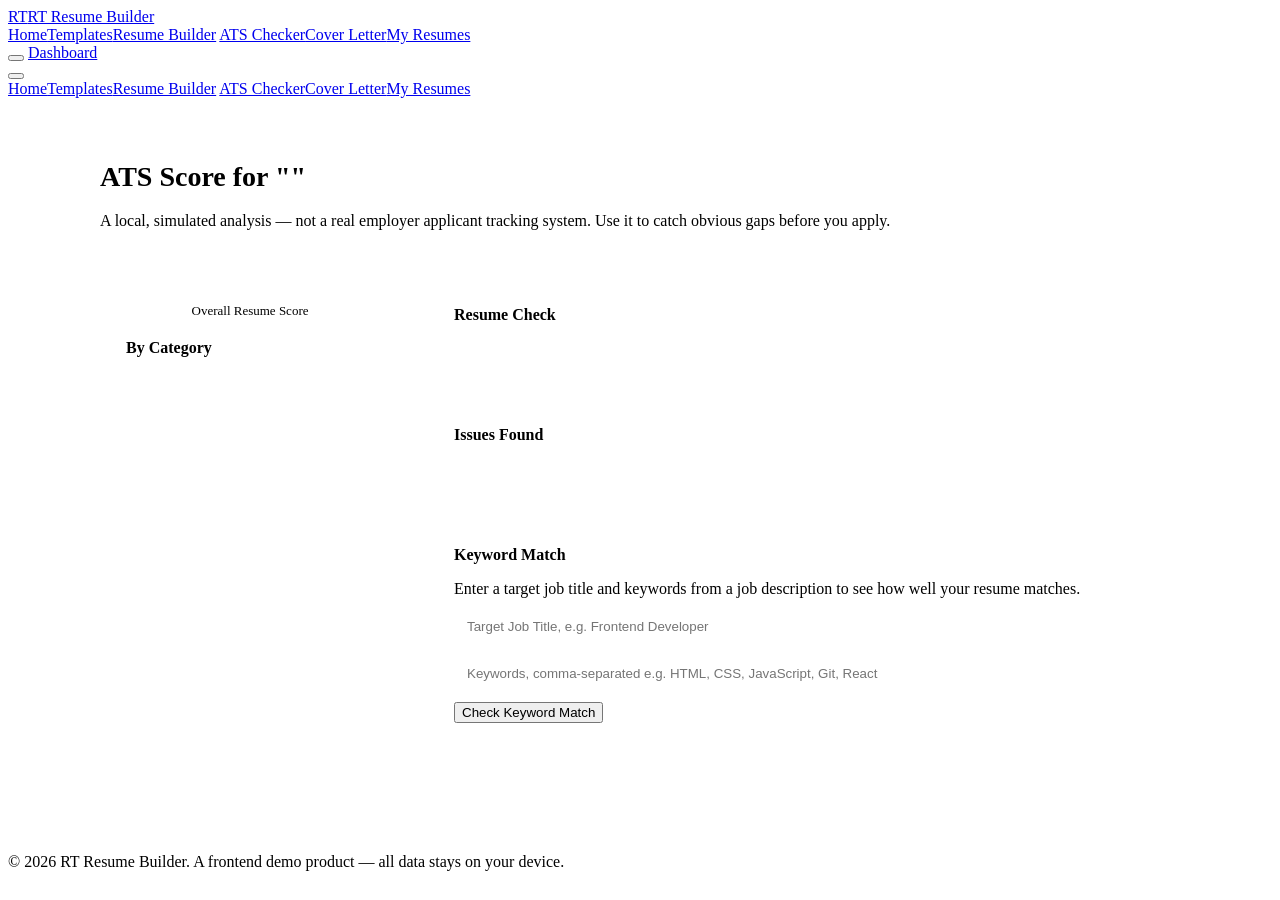
==== ats-checker.html @ d9f5d31e "V.0.1 commit" ====
<!DOCTYPE html>
<html lang="en">
<head>
<meta charset="UTF-8">
<meta name="viewport" content="width=device-width, initial-scale=1.0">
<title>ATS Checker — RT Resume Builder</title>
<link rel="icon" href="data:image/svg+xml,<svg xmlns=%22http://www.w3.org/2000/svg%22 viewBox=%220 0 100 100%22><rect width=%22100%22 height=%22100%22 rx=%2222%22 fill=%22%2317233B%22/><text x=%2250%22 y=%2266%22 font-size=%2244%22 fill=%22%23FBF9F4%22 text-anchor=%22middle%22 font-family=%22Georgia,serif%22>RT</text></svg>">
<link rel="stylesheet" href="css/style.css">
<link rel="stylesheet" href="css/builder.css">
<link rel="stylesheet" href="css/responsive.css">
<style>
  .ats-wrap{ max-width:1080px; margin:0 auto; padding:44px 32px 90px; }
  .ats-top{ margin-bottom:34px; }
  .ats-top p{ margin:0; }
  .ats-layout{ display:grid; grid-template-columns:300px 1fr; gap:28px; align-items:start; }
  .ats-panel{ background:var(--surface); border:1px solid var(--line); border-radius:var(--radius); padding:26px; }
  .ats-panel h3{ font-size:16px; margin-bottom:14px; }
  #category-list li{ display:flex; justify-content:space-between; padding:9px 0; border-bottom:1px solid var(--line); font-size:14px; }
  #category-list li:last-child{ border:none; }
  .keyword-form{ display:flex; flex-direction:column; gap:10px; margin-top:6px; }
  @media (max-width:900px){ .ats-layout{ grid-template-columns:1fr; } }
</style>
</head>
<body>

<header class="site-header">
  <div class="container">
    <a href="index.html" class="brand"><span class="brand-mark">RT</span><span class="brand-name">RT Resume Builder</span></a>
    <nav class="main-nav">
      <a href="index.html">Home</a><a href="templates.html">Templates</a><a href="builder.html">Resume Builder</a>
      <a href="ats-checker.html" class="active">ATS Checker</a><a href="cover-letter.html">Cover Letter</a><a href="dashboard.html">My Resumes</a>
    </nav>
    <div class="header-actions">
      <button class="theme-toggle" aria-label="Toggle dark mode"><span data-icon="moon" class="icon-moon"></span><span data-icon="sun" class="icon-sun"></span></button>
      <a href="dashboard.html" class="btn btn-ghost">Dashboard</a>
    </div>
    <button class="hamburger" aria-label="Menu"><span></span></button>
  </div>
</header>
<nav class="mobile-nav">
  <a href="index.html">Home</a><a href="templates.html">Templates</a><a href="builder.html">Resume Builder</a>
  <a href="ats-checker.html">ATS Checker</a><a href="cover-letter.html">Cover Letter</a><a href="dashboard.html">My Resumes</a>
</nav>

<div id="ats-root" class="ats-wrap">
  <div class="ats-top">
    <h1 style="font-size:28px;">ATS Score for "<span id="ats-resume-name"></span>"</h1>
    <p>A local, simulated analysis — not a real employer applicant tracking system. Use it to catch obvious gaps before you apply.</p>
  </div>

  <div class="ats-layout">
    <div class="ats-panel" style="text-align:center;">
      <div id="score-ring-holder" style="display:flex;justify-content:center;margin-bottom:10px;"></div>
      <p style="color:var(--muted);font-size:13px;">Overall Resume Score</p>
      <h3 style="text-align:left;margin-top:20px;">By Category</h3>
      <ul id="category-list"></ul>
    </div>

    <div>
      <div class="ats-panel" style="margin-bottom:20px;">
        <h3>Resume Check</h3>
        <div id="resume-check-list"></div>
      </div>

      <div class="ats-panel" style="margin-bottom:20px;">
        <h3>Issues Found</h3>
        <div id="issue-list"></div>
      </div>

      <div class="ats-panel">
        <h3>Keyword Match</h3>
        <p style="margin-bottom:10px;">Enter a target job title and keywords from a job description to see how well your resume matches.</p>
        <form id="keyword-form" class="keyword-form">
          <input type="text" id="target-job" class="field" style="padding:11px 13px;border:1px solid var(--line-strong);border-radius:6px;" placeholder="Target Job Title, e.g. Frontend Developer">
          <input type="text" id="target-keywords" class="field" style="padding:11px 13px;border:1px solid var(--line-strong);border-radius:6px;" placeholder="Keywords, comma-separated e.g. HTML, CSS, JavaScript, Git, React">
          <button class="btn btn-primary" type="submit" style="align-self:flex-start;">Check Keyword Match</button>
        </form>
        <div id="keyword-result" style="margin-top:14px;"></div>
      </div>
    </div>
  </div>
</div>

<footer class="site-footer">
  <div class="container"><div class="footer-bottom"><span>© 2026 RT Resume Builder. A frontend demo product — all data stays on your device.</span></div></div>
</footer>

<script src="js/ui.js"></script>
<script src="js/storage.js"></script>
<script src="js/resume-data.js"></script>
<script src="js/icons.js"></script>
<script src="js/templates.js"></script>
<script src="js/resume-preview.js"></script>
<script src="js/suggestions-data.js"></script>
<script src="js/sample-data.js"></script>
<script src="js/navigation.js"></script>
<script src="js/ats-checker.js"></script>
<script>
document.addEventListener('DOMContentLoaded', () => {
  document.querySelectorAll('[data-icon]').forEach(el => { el.innerHTML = RTIcons[el.dataset.icon] || ''; });
});
</script>
</body>
</html>
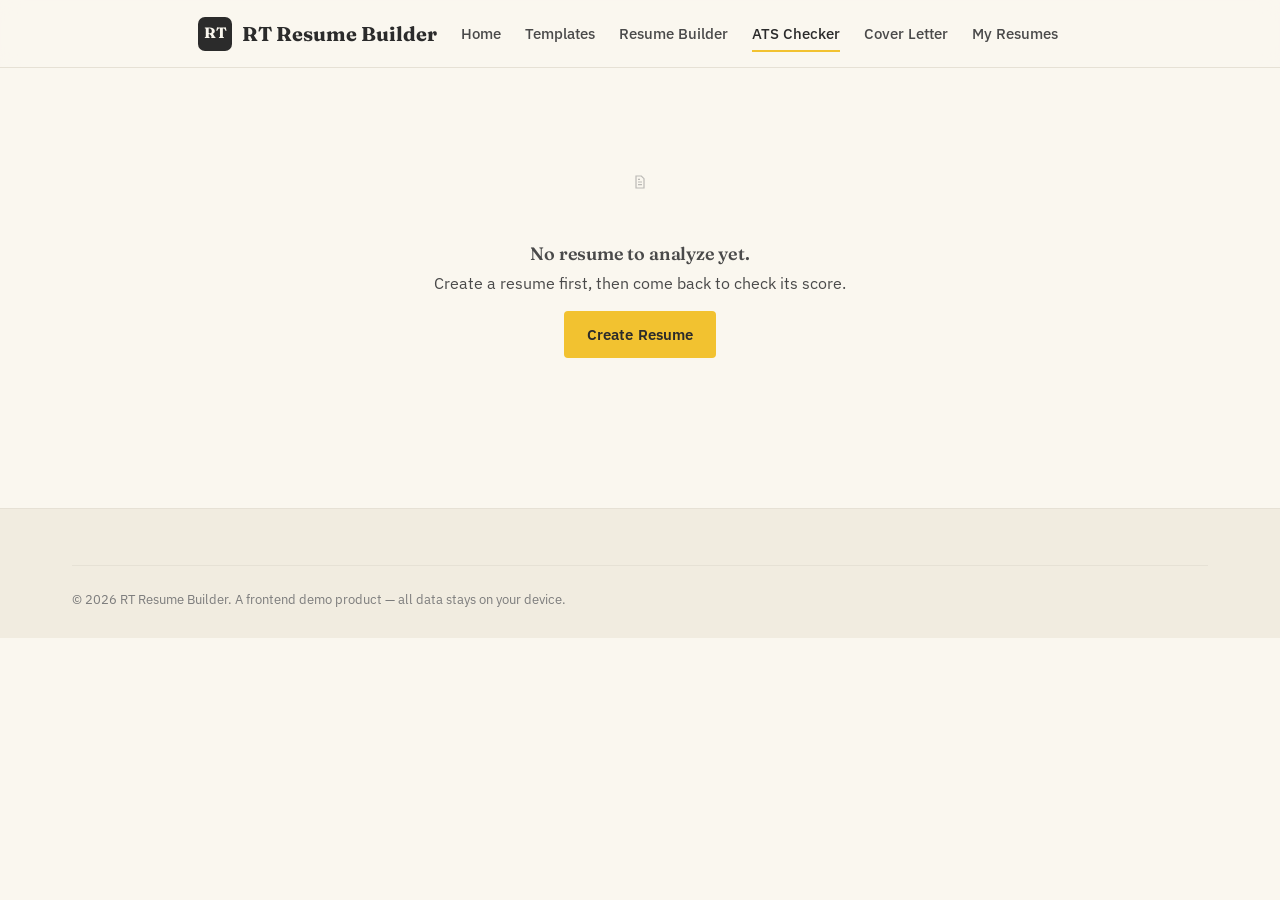
==== commit 0087c876: "V.1 commit" ====
--- a/ats-checker.html
+++ b/ats-checker.html
@@ -31,8 +31,6 @@
       <a href="ats-checker.html" class="active">ATS Checker</a><a href="cover-letter.html">Cover Letter</a><a href="dashboard.html">My Resumes</a>
     </nav>
     <div class="header-actions">
-      <button class="theme-toggle" aria-label="Toggle dark mode"><span data-icon="moon" class="icon-moon"></span><span data-icon="sun" class="icon-sun"></span></button>
-      <a href="dashboard.html" class="btn btn-ghost">Dashboard</a>
     </div>
     <button class="hamburger" aria-label="Menu"><span></span></button>
   </div>
--- a/css/style.css
+++ b/css/style.css
@@ -0,0 +1,255 @@
+/* ==========================================================================
+   RT RESUME BUILDER — BASE STYLES & DESIGN TOKENS
+   ========================================================================== */
+
+@import url('https://fonts.googleapis.com/css2?family=Fraunces:opsz,wght@9..144,400;9..144,500;9..144,600;9..144,700&family=IBM+Plex+Sans:wght@400;500;600;700&family=IBM+Plex+Mono:wght@500&family=Inter:wght@400;500;600;700&family=Poppins:wght@400;500;600;700&family=Merriweather:wght@400;700&display=swap');
+
+:root{
+  /* ---- palette: yellow / off-white / dark grey ---- */
+  --ink:            #2B2B2B;   /* dark grey — primary text & solid buttons */
+  --ink-soft:       #4A4A4A;
+  --muted:          #7C7C7C;
+  --paper:          #FAF7EF;   /* off-white page background */
+  --paper-dim:      #F1ECE0;   /* off-white, one step down */
+  --surface:        #FFFFFF;
+  --line:           #E6E1D5;
+  --line-strong:    #CFC8B8;
+
+  /* yellow accent family */
+  --brass:          #F2C230;   /* primary yellow */
+  --brass-dark:     #C79A12;   /* deeper yellow for text on light bg */
+  --brass-tint:     #FDF4D6;   /* pale yellow wash */
+
+  --teal:           #5C5C5C;
+  --teal-tint:      #EFEDE6;
+  --success:        #4F7A2F;
+  --warning:        #C79A12;
+  --danger:         #A83A2C;
+  --danger-tint:    #F7E4E0;
+
+  /* ---- type ---- */
+  --font-display: 'Fraunces', Georgia, serif;
+  --font-body: 'IBM Plex Sans', -apple-system, BlinkMacSystemFont, 'Segoe UI', sans-serif;
+  --font-mono: 'IBM Plex Mono', monospace;
+
+  /* ---- geometry ---- */
+  --radius-sm: 4px;
+  --radius: 8px;
+  --radius-lg: 14px;
+  --shadow-sm: 0 1px 2px rgba(43,43,43,.06);
+  --shadow: 0 6px 24px rgba(43,43,43,.10);
+  --shadow-lg: 0 20px 60px rgba(43,43,43,.16);
+
+  --header-h: 68px;
+  --max-w: 1200px;
+}
+
+*,*::before,*::after{ box-sizing:border-box; }
+html{ scroll-behavior:smooth; }
+body{
+  margin:0;
+  font-family:var(--font-body);
+  color:var(--ink);
+  background:var(--paper);
+  -webkit-font-smoothing:antialiased;
+  line-height:1.5;
+  transition:background .25s ease,color .25s ease;
+}
+h1,h2,h3,h4{
+  font-family:var(--font-display);
+  color:var(--ink);
+  margin:0 0 .4em;
+  font-weight:600;
+  line-height:1.15;
+  letter-spacing:-.01em;
+}
+p{ margin:0 0 1em; color:var(--ink-soft); }
+a{ color:inherit; text-decoration:none; }
+ul{ margin:0; padding:0; list-style:none; }
+button{ font-family:inherit; cursor:pointer; }
+input,select,textarea{ font-family:inherit; font-size:15px; }
+img{ max-width:100%; display:block; }
+:focus-visible{ outline:2px solid var(--brass); outline-offset:2px; }
+
+.container{ max-width:var(--max-w); margin:0 auto; padding:0 32px; }
+.visually-hidden{ position:absolute; width:1px; height:1px; overflow:hidden; clip:rect(0 0 0 0); }
+
+/* ---- buttons ---- */
+.btn{
+  display:inline-flex; align-items:center; justify-content:center; gap:8px;
+  padding:12px 22px; border-radius:var(--radius-sm); border:1px solid transparent;
+  font-weight:600; font-size:14.5px; letter-spacing:.01em;
+  transition:transform .12s ease, box-shadow .12s ease, background .15s ease, border-color .15s ease;
+  white-space:nowrap;
+}
+.btn:active{ transform:translateY(1px); }
+.btn-primary{ background:var(--ink); color:var(--paper); }
+.btn-primary:hover{ background:#141414; }
+/* yellow accent button carries dark-grey text — yellow on white needs dark type for contrast */
+.btn-accent{ background:var(--brass); color:var(--ink); }
+.btn-accent:hover{ background:#E8B61C; box-shadow:0 6px 18px rgba(242,194,48,.45); }
+.btn-outline{ background:transparent; color:var(--ink); border-color:var(--line-strong); }
+.btn-outline:hover{ border-color:var(--ink); }
+.btn-ghost{ background:transparent; color:var(--ink-soft); }
+.btn-ghost:hover{ color:var(--ink); background:var(--paper-dim); }
+.btn-sm{ padding:8px 14px; font-size:13px; }
+.btn-icon{ padding:9px; border-radius:var(--radius-sm); background:transparent; border:1px solid var(--line); color:var(--ink-soft); }
+.btn-icon:hover{ border-color:var(--line-strong); color:var(--ink); }
+.btn-danger-outline{ background:transparent; border-color:var(--danger); color:var(--danger); }
+.btn-danger-outline:hover{ background:var(--danger); color:#fff; }
+.btn:disabled{ opacity:.45; cursor:not-allowed; }
+.btn svg{ width:16px; height:16px; flex-shrink:0; }
+
+/* ---- top navigation (marketing pages) ---- */
+.site-header{
+  position:sticky; top:0; z-index:50; height:var(--header-h);
+  display:flex; align-items:center; background:rgba(250,247,239,.9);
+  backdrop-filter:blur(10px); border-bottom:1px solid var(--line);
+}
+.site-header .container{ display:flex; align-items:center; justify-content:space-between; gap:24px; }
+.brand{ display:flex; align-items:center; gap:10px; font-family:var(--font-display); font-weight:700; font-size:20px; }
+.brand-mark{
+  width:34px; height:34px; border-radius:7px; background:var(--ink); color:var(--paper);
+  display:flex; align-items:center; justify-content:center; font-family:var(--font-display);
+  font-weight:700; font-size:15px; flex-shrink:0;
+}
+.brand-name{ white-space:nowrap; }
+.brand-tag{ display:none; }
+
+.main-nav{ display:flex; align-items:center; gap:24px; flex-shrink:0; }
+.main-nav a{ font-size:14.5px; font-weight:500; color:var(--ink-soft); position:relative; padding:4px 0; white-space:nowrap; }
+.main-nav a:hover, .main-nav a.active{ color:var(--ink); }
+.main-nav a.active::after{
+  content:""; position:absolute; left:0; right:0; bottom:-4px; height:2px; background:var(--brass);
+}
+.header-actions{ display:flex; align-items:center; gap:10px; }
+
+.hamburger{ display:none; width:38px; height:38px; border:none; background:none; align-items:center; justify-content:center; }
+.hamburger span{ display:block; width:20px; height:2px; background:var(--ink); position:relative; }
+.hamburger span::before,.hamburger span::after{ content:""; position:absolute; left:0; width:20px; height:2px; background:var(--ink); transition:transform .2s ease; }
+.hamburger span::before{ top:-6px; } .hamburger span::after{ top:6px; }
+
+.mobile-nav{
+  position:fixed; inset:var(--header-h) 0 0 0; background:var(--paper); z-index:60;
+  display:none; flex-direction:column; padding:24px 32px; gap:4px; overflow-y:auto;
+}
+.mobile-nav.open{ display:flex; }
+.mobile-nav a{ padding:16px 4px; border-bottom:1px solid var(--line); font-size:17px; font-weight:500; }
+.mobile-nav .mobile-actions{ margin-top:20px; display:flex; flex-direction:column; gap:10px; }
+body.nav-open{ overflow:hidden; }
+
+/* ---- footer ---- */
+.site-footer{ border-top:1px solid var(--line); padding:56px 0 28px; background:var(--paper-dim); }
+.footer-grid{ display:grid; grid-template-columns:1.4fr repeat(3,1fr); gap:32px; margin-bottom:40px; }
+.footer-col h4{ font-family:var(--font-body); font-size:13px; font-weight:600; text-transform:uppercase; letter-spacing:.06em; color:var(--muted); margin-bottom:14px; }
+.footer-col a{ display:block; padding:6px 0; font-size:14.5px; color:var(--ink-soft); }
+.footer-col a:hover{ color:var(--brass); }
+.footer-bottom{ display:flex; justify-content:space-between; align-items:center; padding-top:24px; border-top:1px solid var(--line); font-size:13px; color:var(--muted); flex-wrap:wrap; gap:12px; }
+
+/* ---- toast ---- */
+#toast-stack{ position:fixed; bottom:24px; right:24px; z-index:400; display:flex; flex-direction:column; gap:10px; align-items:flex-end; }
+.toast{
+  background:var(--ink); color:var(--paper); padding:12px 18px; border-radius:var(--radius-sm);
+  font-size:14px; font-weight:500; box-shadow:var(--shadow-lg); display:flex; align-items:center; gap:10px;
+  animation:toast-in .22s ease;
+  max-width:320px;
+}
+.toast.toast-success{ background:var(--success); }
+.toast.toast-warning{ background:var(--warning); }
+.toast.toast-danger{ background:var(--danger); }
+@keyframes toast-in{ from{ opacity:0; transform:translateY(8px);} to{ opacity:1; transform:translateY(0);} }
+.toast.hide{ animation:toast-out .18s ease forwards; }
+@keyframes toast-out{ to{ opacity:0; transform:translateX(12px);} }
+
+/* ---- modal ---- */
+.modal-overlay{
+  position:fixed; inset:0; background:rgba(23,35,59,.45); backdrop-filter:blur(2px);
+  display:none; align-items:center; justify-content:center; z-index:300; padding:20px;
+}
+.modal-overlay.open{ display:flex; }
+.modal{
+  background:var(--surface); border-radius:var(--radius-lg); box-shadow:var(--shadow-lg);
+  width:100%; max-width:440px; padding:28px; animation:modal-in .18s ease;
+}
+@keyframes modal-in{ from{ opacity:0; transform:translateY(10px) scale(.98);} to{ opacity:1; transform:none;} }
+.modal h3{ font-size:20px; margin-bottom:8px; }
+.modal p{ font-size:14.5px; }
+.modal-actions{ display:flex; justify-content:flex-end; gap:10px; margin-top:22px; }
+.modal input, .modal select{
+  width:100%; padding:11px 13px; border:1px solid var(--line-strong); border-radius:var(--radius-sm);
+  background:var(--surface); color:var(--ink); margin-top:6px;
+}
+
+/* ---- form building blocks (shared by builder + cover letter) ---- */
+.field{ margin-bottom:16px; }
+.field label{ display:block; font-size:13px; font-weight:600; color:var(--ink-soft); margin-bottom:6px; }
+.field .hint{ font-size:12px; color:var(--muted); margin-top:5px; }
+.field input, .field select, .field textarea{
+  width:100%; padding:11px 13px; border:1px solid var(--line-strong); border-radius:var(--radius-sm);
+  background:var(--surface); color:var(--ink); transition:border-color .15s ease, box-shadow .15s ease;
+}
+.field input:focus, .field select:focus, .field textarea:focus{
+  border-color:var(--brass); box-shadow:0 0 0 3px var(--brass-tint); outline:none;
+}
+.field textarea{ resize:vertical; min-height:90px; line-height:1.55; }
+.field.error input, .field.error textarea{ border-color:var(--danger); }
+.field .error-msg{ font-size:12px; color:var(--danger); margin-top:5px; display:none; }
+.field.error .error-msg{ display:block; }
+.field .success-msg{ font-size:12px; color:var(--success); margin-top:5px; display:none; }
+.field.valid .success-msg{ display:block; }
+.field-row{ display:grid; grid-template-columns:1fr 1fr; gap:14px; }
+.checkbox-row{ display:flex; align-items:center; gap:8px; font-size:14px; color:var(--ink-soft); margin-bottom:14px; }
+.checkbox-row input{ width:16px; height:16px; }
+
+/* ---- empty state ---- */
+.empty-state{ text-align:center; padding:60px 24px; color:var(--muted); }
+.empty-state .empty-icon{ width:56px; height:56px; margin:0 auto 16px; opacity:.5; }
+.empty-state h3{ color:var(--ink-soft); font-size:18px; margin-bottom:6px; }
+
+.ic, [data-icon]{ display:inline-flex; align-items:center; justify-content:center; flex-shrink:0; }
+.ic svg, [data-icon] svg{ width:1em; height:1em; display:block; }
+.btn-icon{ font-size:17px; line-height:0; }
+
+/* ---- shared: scaled resume thumbnail ----
+   The preview engine renders a real 210mm-wide .resume-page; these wrappers
+   shrink it to fit a card. Used by templates.html and dashboard.html. */
+.thumb-render{ transform:scale(.42); transform-origin:top left; width:238%; pointer-events:none; }
+.resume-card-thumb, .showcase-thumb, .template-thumb{ overflow:hidden; }
+
+/* ---- shared: dropdown action menu ----
+   Used by the builder header and the dashboard resume cards. */
+.more-menu-wrap{ position:relative; }
+.more-menu{
+  position:absolute; top:44px; right:0; background:var(--surface); border:1px solid var(--line);
+  border-radius:var(--radius); box-shadow:var(--shadow); min-width:180px; padding:6px;
+  display:none; z-index:80;
+}
+.more-menu.open{ display:block; }
+.more-menu button{
+  width:100%; text-align:left; padding:9px 12px; border:none; background:none; font-size:13.5px;
+  border-radius:6px; color:var(--ink-soft); display:flex; align-items:center; gap:9px;
+}
+.more-menu button:hover{ background:var(--paper-dim); color:var(--ink); }
+.more-menu button.danger{ color:var(--danger); }
+
+/* ---- badges ---- */
+.badge{ display:inline-flex; align-items:center; gap:5px; padding:3px 10px; border-radius:20px; font-size:11.5px; font-weight:600; }
+.badge-brass{ background:var(--brass-tint); color:var(--brass-dark); }
+.badge-teal{ background:var(--teal-tint); color:var(--teal); }
+.badge-success{ background:var(--teal-tint); color:var(--success); }
+.badge-warning{ background:var(--brass-tint); color:var(--warning); }
+.badge-danger{ background:var(--danger-tint); color:var(--danger); }
+
+/* ---- section score ring (used in ATS + dashboard) ---- */
+.score-ring{ position:relative; width:96px; height:96px; }
+.score-ring svg{ width:100%; height:100%; transform:rotate(-90deg); }
+.score-ring circle{ fill:none; stroke-width:8; }
+.score-ring .track{ stroke:var(--line); }
+.score-ring .fill{ stroke:var(--brass); stroke-linecap:round; transition:stroke-dashoffset .8s ease; }
+.score-ring .score-num{ position:absolute; inset:0; display:flex; align-items:center; justify-content:center; flex-direction:column; }
+.score-ring .score-num strong{ font-family:var(--font-display); font-size:26px; }
+.score-ring .score-num span{ font-size:10px; color:var(--muted); }
+
+/* utility */
+.mt-0{margin-top:0} .mb-0{margin-bottom:0}
+.flex{ display:flex; } .items-center{ align-items:center; } .justify-between{ justify-content:space-between; } .gap-8{gap:8px} .gap-12{gap:12px}
--- a/css/builder.css
+++ b/css/builder.css
@@ -0,0 +1,147 @@
+/* ========================================================================
+   RESUME BUILDER
+   ======================================================================== */
+body.builder-page{ overflow:hidden; height:100vh; }
+.builder-header{
+  height:var(--header-h); border-bottom:1px solid var(--line); display:flex; align-items:center;
+  padding:0 20px; gap:20px; background:var(--surface); flex-shrink:0;
+}
+.builder-header .brand{ font-size:16px; flex-shrink:0; }
+.builder-header .brand-mark{ width:30px; height:30px; font-size:13px; }
+.resume-name-wrap{ display:flex; flex-direction:column; }
+.resume-name-input{
+  border:none; background:transparent; font-family:var(--font-display); font-size:15px; font-weight:600;
+  color:var(--ink); padding:2px 0; width:220px;
+}
+.resume-name-input:focus{ outline:none; border-bottom:1px solid var(--brass); }
+.save-status{ font-size:11.5px; color:var(--muted); display:flex; align-items:center; gap:5px; }
+.save-status .dot{ width:6px; height:6px; border-radius:50%; background:var(--success); }
+.save-status.saving .dot{ background:var(--warning); animation:pulse 1s infinite; }
+@keyframes pulse{ 50%{ opacity:.3; } }
+.builder-header-actions{ margin-left:auto; display:flex; align-items:center; gap:8px; }
+.builder-header-actions .divider{ width:1px; height:22px; background:var(--line); margin:0 4px; }
+
+
+.builder-body{ display:grid; grid-template-columns:250px 1fr 1fr; height:calc(100vh - var(--header-h)); }
+
+/* progress */
+.progress-block{ padding:18px 18px 14px; border-bottom:1px solid var(--line); }
+.progress-block .p-top{ display:flex; justify-content:space-between; align-items:baseline; margin-bottom:8px; }
+.progress-block .p-top span:first-child{ font-size:12.5px; font-weight:600; color:var(--ink-soft); }
+.progress-block .p-top strong{ font-family:var(--font-display); font-size:17px; color:var(--brass); }
+.progress-bar-track{ height:6px; background:var(--paper-dim); border-radius:3px; overflow:hidden; }
+.progress-bar-fill{ height:100%; background:var(--brass); border-radius:3px; transition:width .5s ease; }
+
+/* sidebar */
+.builder-sidebar{ border-right:1px solid var(--line); background:var(--surface); overflow-y:auto; display:flex; flex-direction:column; }
+.sidebar-sections{ padding:8px; overflow-y:auto; flex:1; }
+.sidebar-item{
+  display:flex; align-items:center; gap:11px; width:100%; padding:11px 12px; border:none; background:none;
+  border-radius:8px; font-size:13.5px; color:var(--ink-soft); text-align:left; position:relative;
+}
+.sidebar-item:hover{ background:var(--paper-dim); }
+.sidebar-item.active{ background:var(--ink); color:var(--paper); }
+.sidebar-item svg{ width:17px; height:17px; flex-shrink:0; }
+.sidebar-item .s-name{ flex:1; }
+.sidebar-item .s-count{ font-size:11px; color:var(--muted); background:var(--paper-dim); padding:1px 7px; border-radius:10px; }
+.sidebar-item.active .s-count{ background:rgba(255,255,255,.15); color:var(--paper); }
+.sidebar-item .s-check{ width:7px; height:7px; border-radius:50%; background:var(--line-strong); flex-shrink:0; }
+.sidebar-item .s-check.done{ background:var(--success); }
+.sidebar-footer{ padding:12px; border-top:1px solid var(--line); }
+
+/* form panel */
+.builder-form-panel{ overflow-y:auto; border-right:1px solid var(--line); background:var(--paper); }
+.form-panel-inner{ max-width:640px; margin:0 auto; padding:30px 34px 100px; }
+.form-panel-inner h2{ font-size:22px; margin-bottom:4px; }
+.form-panel-inner > .section-sub{ font-size:14px; color:var(--muted); margin-bottom:26px; }
+.summary-toolbar{ display:flex; gap:8px; flex-wrap:wrap; margin:10px 0 16px; }
+.char-counter{ text-align:right; font-size:12px; color:var(--muted); margin-top:6px; }
+.char-counter.warn{ color:var(--warning); }
+
+.entry-card{
+  background:var(--surface); border:1px solid var(--line); border-radius:var(--radius); padding:20px;
+  margin-bottom:16px; position:relative;
+}
+.entry-card-head{ display:flex; align-items:center; justify-content:space-between; margin-bottom:14px; cursor:grab; }
+.entry-card-head .drag-handle{ display:flex; align-items:center; gap:9px; color:var(--muted); font-size:13px; font-weight:600; }
+.entry-card-head .drag-handle svg{ width:15px; height:15px; }
+.entry-card-actions{ display:flex; gap:4px; }
+.entry-card.dragging{ opacity:.4; }
+.add-entry-btn{
+  width:100%; padding:14px; border:1.5px dashed var(--line-strong); border-radius:var(--radius);
+  background:transparent; color:var(--ink-soft); font-weight:600; font-size:14px; display:flex;
+  align-items:center; justify-content:center; gap:8px; transition:border-color .15s ease, color .15s ease;
+}
+.add-entry-btn:hover{ border-color:var(--brass); color:var(--brass-dark); }
+
+.suggestion-box{
+  background:var(--brass-tint); border-radius:var(--radius); padding:12px 14px; margin-top:8px; font-size:13px; color:var(--brass-dark);
+}
+.suggestion-box .sug-item{ display:flex; justify-content:space-between; gap:10px; padding:6px 0; align-items:center; }
+.suggestion-box .sug-item button{ font-size:12px; font-weight:700; background:none; border:none; color:var(--brass-dark); text-decoration:underline; flex-shrink:0; }
+
+.tag-input-wrap{ display:flex; flex-wrap:wrap; gap:8px; padding:10px; border:1px solid var(--line-strong); border-radius:var(--radius-sm); background:var(--surface); }
+.tag-pill{ display:flex; align-items:center; gap:6px; background:var(--paper-dim); padding:5px 6px 5px 12px; border-radius:16px; font-size:13px; }
+.tag-pill button{ background:none; border:none; color:var(--muted); width:16px; height:16px; border-radius:50%; display:flex; align-items:center; justify-content:center; }
+.tag-pill button:hover{ background:var(--danger-tint); color:var(--danger); }
+.tag-input-wrap input{ border:none; flex:1; min-width:120px; padding:5px; background:transparent; }
+.tag-input-wrap input:focus{ outline:none; }
+
+.skill-row{ display:grid; grid-template-columns:1fr 130px 130px 34px; gap:10px; align-items:center; margin-bottom:10px; }
+
+.photo-upload{ display:flex; align-items:center; gap:16px; margin-bottom:20px; }
+.photo-preview{ width:76px; height:76px; border-radius:50%; background:var(--paper-dim); border:1px solid var(--line); display:flex; align-items:center; justify-content:center; overflow:hidden; color:var(--muted); flex-shrink:0; }
+.photo-preview img{ width:100%; height:100%; object-fit:cover; }
+
+.resume-check-item{ display:flex; gap:10px; align-items:flex-start; padding:9px 0; font-size:13.5px; border-bottom:1px solid var(--line); }
+.resume-check-item:last-child{ border-bottom:none; }
+.resume-check-item svg{ width:16px; height:16px; flex-shrink:0; margin-top:1px; }
+.resume-check-item.ok svg{ color:var(--success); }
+.resume-check-item.warn svg{ color:var(--warning); }
+
+.type-select-grid{ display:grid; grid-template-columns:1fr 1fr; gap:12px; }
+.type-select-card{ border:1.5px solid var(--line-strong); border-radius:var(--radius); padding:16px; cursor:pointer; }
+.type-select-card:hover{ border-color:var(--brass); }
+.type-select-card.selected{ border-color:var(--brass); background:var(--brass-tint); }
+.type-select-card h4{ font-size:14.5px; margin-bottom:3px; }
+.type-select-card p{ font-size:12.5px; margin:0; }
+
+/* design tab */
+.design-group{ margin-bottom:26px; }
+.design-group h4{ font-size:13px; text-transform:uppercase; letter-spacing:.05em; color:var(--muted); margin-bottom:12px; font-family:var(--font-body); font-weight:600; }
+.color-swatches{ display:flex; gap:10px; flex-wrap:wrap; }
+.color-swatch{ width:34px; height:34px; border-radius:50%; border:2px solid transparent; cursor:pointer; position:relative; }
+.color-swatch.selected{ border-color:var(--ink); }
+.color-swatch.selected::after{ content:"✓"; position:absolute; inset:0; display:flex; align-items:center; justify-content:center; color:#fff; font-size:14px; }
+.option-pills{ display:flex; gap:8px; flex-wrap:wrap; }
+.option-pill{ padding:9px 15px; border:1px solid var(--line-strong); border-radius:20px; font-size:13px; background:transparent; color:var(--ink-soft); }
+.option-pill.selected{ background:var(--ink); color:var(--paper); border-color:var(--ink); }
+
+/* preview panel */
+.builder-preview-panel{ background:var(--paper-dim); overflow-y:auto; display:flex; flex-direction:column; }
+.preview-toolbar{ display:flex; align-items:center; justify-content:center; gap:6px; padding:12px; border-bottom:1px solid var(--line); background:var(--surface); flex-shrink:0; }
+.preview-toolbar .zoom-label{ font-size:12.5px; color:var(--muted); width:44px; text-align:center; }
+.preview-scroll{ flex:1; overflow:auto; padding:36px 20px; display:flex; justify-content:center; }
+.preview-scroll .resume-page{ box-shadow:0 10px 40px rgba(43,43,43,.18); }
+.preview-scale-wrap{ transform-origin:top center; transition:transform .15s ease; }
+
+
+/* modal drawer for mobile preview */
+.mobile-tabs{ display:none; }
+
+@media (max-width: 1180px){
+  .builder-body{ grid-template-columns:220px 1fr 1fr; }
+}
+
+/* template picker with preview images (Design tab) */
+.tpl-picker{ display:grid; grid-template-columns:repeat(4,1fr); gap:10px; }
+.tpl-pick{
+  border:2px solid var(--line); border-radius:var(--radius); background:var(--surface); padding:0;
+  overflow:hidden; text-align:center; transition:border-color .15s ease, transform .12s ease;
+}
+.tpl-pick:hover{ border-color:var(--line-strong); transform:translateY(-2px); }
+.tpl-pick.selected{ border-color:var(--brass); box-shadow:0 0 0 3px var(--brass-tint); }
+.tpl-pick img{ width:100%; aspect-ratio:210/297; object-fit:cover; object-position:top center; display:block; }
+.tpl-pick span{ display:block; padding:6px 4px; font-size:11px; font-weight:600; color:var(--ink-soft); border-top:1px solid var(--line); }
+.tpl-pick.selected span{ color:var(--brass-dark); }
+@media (max-width:720px){ .tpl-picker{ grid-template-columns:repeat(2,1fr); } }
--- a/css/responsive.css
+++ b/css/responsive.css
@@ -0,0 +1,68 @@
+/* ========================================================================
+   RESPONSIVE
+   ======================================================================== */
+
+/* ---- tablet ---- */
+@media (max-width: 1024px){
+  .hero .container{ grid-template-columns:1fr; }
+  .hero-visual{ order:-1; margin-bottom:20px; }
+  .hero-rule{ display:none; }
+  .steps{ grid-template-columns:1fr 1fr; row-gap:32px; }
+  .features-grid{ grid-template-columns:repeat(2,1fr); }
+  .showcase-grid{ grid-template-columns:repeat(2,1fr); }
+  .ats-section{ grid-template-columns:1fr; }
+  .footer-grid{ grid-template-columns:1fr 1fr; }
+  .template-grid{ grid-template-columns:repeat(2,1fr); }
+  .stat-grid{ grid-template-columns:1fr 1fr; }
+  .resume-grid{ grid-template-columns:repeat(2,1fr); }
+
+  .builder-body{ grid-template-columns:1fr; }
+  .builder-sidebar, .builder-preview-panel{ display:none; }
+  .builder-sidebar.mobile-active, .builder-preview-panel.mobile-active, .builder-form-panel.mobile-active{ display:flex; flex-direction:column; }
+  .builder-form-panel{ display:none; }
+  .builder-form-panel.mobile-active{ display:block; }
+  .mobile-tabs{
+    display:flex; position:fixed; bottom:0; left:0; right:0; background:var(--surface); border-top:1px solid var(--line);
+    z-index:90; padding:6px 4px calc(6px + env(safe-area-inset-bottom));
+  }
+  .mobile-tabs button{
+    flex:1; display:flex; flex-direction:column; align-items:center; gap:3px; padding:8px 4px; background:none;
+    border:none; color:var(--muted); font-size:11px; font-weight:600; border-radius:8px;
+  }
+  .mobile-tabs button.active{ color:var(--brass); }
+  .mobile-tabs button svg{ width:19px; height:19px; }
+  body.builder-page{ padding-bottom:60px; height:auto; overflow:auto; }
+  .builder-body{ height:auto; }
+}
+
+/* ---- collapse the top nav before it gets cramped ---- */
+@media (max-width: 980px){
+  .main-nav{ display:none; }
+  .hamburger{ display:flex; }
+}
+
+/* ---- mobile ---- */
+@media (max-width: 720px){
+  .container{ padding:0 20px; }
+  .header-actions .btn{ display:none; }
+  .hero{ padding:44px 0 60px; }
+  .hero-ctas .btn{ width:100%; }
+  .hero-ctas{ flex-direction:column; }
+  .hero-stats{ gap:20px; }
+  .section{ padding:56px 0; }
+  .steps{ grid-template-columns:1fr; }
+  .features-grid{ grid-template-columns:1fr; }
+  .showcase-grid{ grid-template-columns:1fr 1fr; gap:14px; }
+  .footer-grid{ grid-template-columns:1fr 1fr; gap:24px; }
+  .final-cta{ margin:0 20px; padding:44px 24px; }
+  .template-grid{ grid-template-columns:1fr 1fr; gap:14px; }
+  .filter-bar{ overflow-x:auto; flex-wrap:nowrap; padding-bottom:16px; }
+  .stat-grid{ grid-template-columns:1fr 1fr; gap:12px; }
+  .resume-grid{ grid-template-columns:1fr; }
+  .dash-toolbar{ flex-direction:column; align-items:stretch; }
+  .search-box{ max-width:none; }
+  .resume-page{ transform-origin:top center; }
+  .field-row{ grid-template-columns:1fr; }
+  .skill-row{ grid-template-columns:1fr; }
+  .ats-section, .type-select-grid{ grid-template-columns:1fr; }
+}
